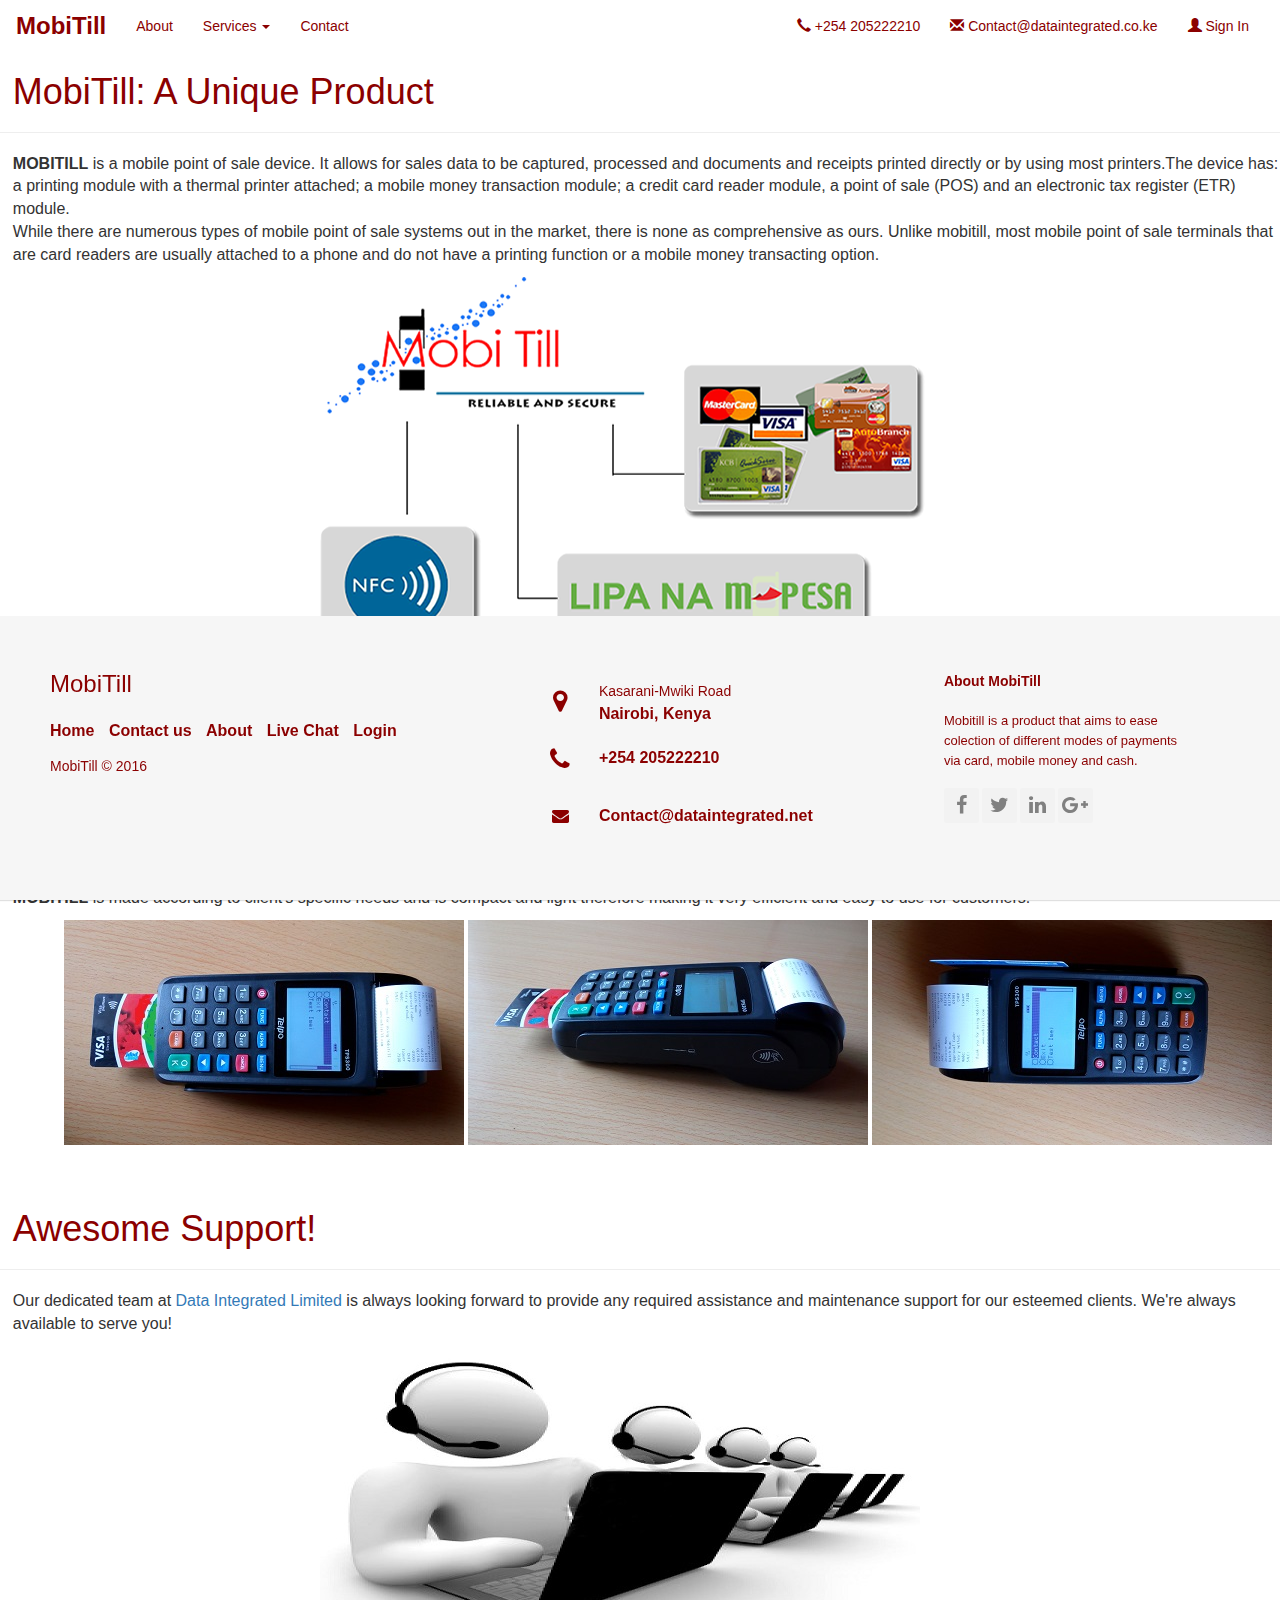
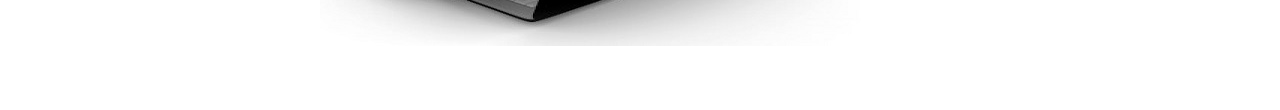
==== html/about.html @ 5650426d "First commit!" ====
<!DOCTYPE html>
<html lang="en-US">
<head>
<meta content="text/html;charset=utf-8" http-equiv="Content-Type"/>
<meta content="utf-8" http-equiv="encoding">
<meta name="viewport" content="width=device-width, initial-scale=1">

<meta http-equiv="X-UA-Compatible" content="IE=edge">
<meta name="keywords" content="footer, address, phone, icons" />


<title> 
About MobiTill
</title>

<link rel="stylesheet" href="http://maxcdn.bootstrapcdn.com/bootstrap/3.3.6/css/bootstrap.min.css">
<script src="https://ajax.googleapis.com/ajax/libs/jquery/1.12.0/jquery.min.js"></script>
<script src="http://maxcdn.bootstrapcdn.com/bootstrap/3.3.6/js/bootstrap.min.js"></script>

<link rel="stylesheet" href="http://maxcdn.bootstrapcdn.com/font-awesome/4.2.0/css/font-awesome.min.css">
<link href="http://fonts.googleapis.com/css?family=Cookie" rel="stylesheet" type="text/css">

<link href="../css/main.css" rel="stylesheet" type="text/css" />
</head>

<body>


<nav class="navbar navbar-transparent">
  <div id="navi" class="container-fluid">
    <div class="navbar-header">
      <button type="button" class="navbar-toggle" data-toggle="collapse" data-target="#myNavbar">
        <span id="tjhk"class="icon-bar"></span>
        <span class="icon-bar"></span>
        <span class="icon-bar"></span>                        
      </button>
      <a class="navbar-brand active" id="cotitle" href="index.html">MobiTill</a>
    </div>
    <div class="collapse navbar-collapse" id="myNavbar">
      <ul class="nav navbar-nav">
        <li class="active"><a href="about.html">About</a></li>
        <li class="dropdown">
          <a class="dropdown-toggle" data-toggle="dropdown" href="#">Services <span class="caret"></span></a>
          <ul class="dropdown-menu">
            <li><a href="revenue.html">Event/Revenue Management</a></li>
            <li><a href="inventory.html">Inventory Management</a></li>
            <li><a href="card.html">Card Solutions</a></li>
          </ul>
        </li>
        <li><a  href="contact.html">Contact</a></li>
        <!-- <li><a href="login.html">Login</a></li> -->
      </ul>
      <ul id="navright" class="nav navbar-nav navbar-right">
        <li><a href="#"><span class="glyphicon glyphicon-earphone"></span> +254 205222210</a></li>
        <li><a href="http://contact@dataintegrated.co.ke" target="new"><span class="glyphicon glyphicon-envelope"></span> Contact@dataintegrated.co.ke</a></li>
		<li><a href="login.html"><span class="glyphicon glyphicon-user"></span> Sign In</a></li>
      </ul>
    </div>
  </div>
</nav>


<div class="infotab3">	
	<h1 class="titles" id="totab">MobiTill: A Unique Product</h1>
	<hr>
	<p class="mobitext"><strong>MOBITILL</strong> is a mobile point of sale device. It allows for sales data to be captured, processed and documents and receipts printed directly or by using most printers.The device has: a printing module with a thermal printer attached; a mobile money transaction module; a credit card reader module, a point of sale (POS) and an electronic tax register (ETR) module.
	<br>While there are numerous types of mobile point of sale systems out in the market, there is none as comprehensive as ours. Unlike mobitill, most mobile point of sale terminals that are card readers are usually attached to a phone and do not have a printing function or a mobile money transacting option. </p>
	<center><img class="mobimg1" src="../media/mobitext1.png"></center>
	
</div>

<div class="infotab2">	
	<h1 class="titles">Easy To Use</h1>
	<hr>
	<p class="mobitext"><strong>MOBITILL</strong> is made according to client's specific needs and is compact and light therefore making it very efficient and easy to use for customers.</p>
	<img class="mobimg2" src="../media/mach1.jpg">
	<img src="../media/mach2.jpg">
	<img src="../media/mach3.jpg">
	
</div>

<div class="infotab2">
	<h1 class="titles">Awesome Support!</h1>
	<hr>
	<p class="mobitext">Our dedicated team at <a id="data" href="http://www.dataintegrated.net" target="blank">Data Integrated Limited</a> is always looking forward to provide any required assistance and maintenance support for our esteemed clients. We're always available to serve you!</p>
	
	<img class="mobimg3" src="../media/support2.jpg">
</div>


<footer class="footer-distributed">

	<div class="footer-left">

		<h3>Mobi<span>Till</span></h3>

			<p class="footer-links">
				<a href="index.html">Home</a>
					
				<a href="contact.html">Contact us</a>
					
				<a href="#">About</a>
					
				<a href="#">Live Chat</a>
					
				<a href="login.html">Login</a>
			</p>

			<p class="footer-company-name">MobiTill &copy; 2016</p>
	</div>

	<div class="footer-center">

			<div>
				<i class="fa fa-map-marker"></i>
				<p><span>Kasarani-Mwiki Road</span> Nairobi, Kenya</p>
			</div>

			<div>
				<i class="fa fa-phone"></i>
				<p>+254 205222210</p>
			</div>

			<div>
				<i class="fa fa-envelope"></i>
				<p><a href="http://www.contact@dataintegrated.net">Contact@dataintegrated.net</a></p>
			</div>

	</div>

	<div class="footer-right">

			<p class="footer-company-about">
				<span>About MobiTill </span>
				Mobitill is a product that aims to ease colection of different modes of payments via card, mobile money and cash.
			</p>

			<div class="footer-icons">
					<div class="column f-icon">
					<a href="https://www.facebook.com/dataintegratedltd/" target="blank"><i class="fa fa-facebook"></i></a>
					</div>
					<div class="column t-icon">
					<a href="https://twitter.com/DataIntegrated" target="blank"><i class="fa fa-twitter"></i></a>
					</div>
					<div class="column l-icon">
					<a href="https://ke.linkedin.com/pub/data-integrated/b4/974/760" target="blank"><i class="fa fa-linkedin"></i></a>
					</div>
					<div class="column g-icon">
					<a href="https://plus.google.com/112435667041115414302" target="blank"><i class="fa fa-google-plus"></i></a>
					</div>
			</div>
			
	</div>

</footer>


</body>
</html>
---- css/main.css ----
.row{display: table-row;}
.column{display: table-cell;}
.block{display: block;}
video {display: block; }


/*    B O D Y
-----------------------------------------------------------------------------------------------------------------------------*/

body{
	background-color: white;
	font-family: sans-serif;
	
}

body#home a#link_home{
	color: red;
	font-weight: bold;
	font-size: 18px;
	}


/*    C O N T A I N E R
-----------------------------------------------------------------------------------------------------------------------------*/
#container{
	overflow: hidden;
	
	}

/*     N A V I G A T I O N
-----------------------------------------------------------------------------------------------------------------------------*/
#navi a{
	/* background-color: #f6f6f6; */
	color: #8B0000;
	/* position: relative;
	z-index: 100; */
	}
#navi a:hover{
	color: #cc0000;
	background-color: transparent;
	}
#navi a:visited{
	text-decoration: none;
	background-color: transparent;
	}
#cotitle{
	color: #8B0000;
	font-size: 18pt;
	font-weight: bold;
	}
.navbar-default .navbar-nav > li > a:hover, .navbar-default .navbar-nav > li > a:focus {
color: red;  /*Sets the text hover color on navbar*/
}
.navbar-default .navbar-nav > .active > a, .navbar-default .navbar-nav > .active >   
 a:hover, .navbar-default .navbar-nav > .active > a:focus {
color: white; /*BACKGROUND color for active*/
background-color: #8B0000;
}
.navbar-default .navbar-nav > li > a {
   color: #8B0000; /*Change active text color here*/
    }	
.navbar-default {
	border: none;
	}

.icon-bar{
	background-color: #8B0000;
	}


/*    R E S P O N S I V E   C O R N E R!!!
---------------------------------------------------------------------------------------------------------------------------*/	
	
@media screen and (max-width:680px){

#videotext{
	float: center;
	font-size: 16px;
	margin-top: 10%;
	
	}
h1.darktext {
	font-size: 30px !important;
	display: inline;
	margin: 0;
	padding: 0;
	}	
/* .vidbg {
	background-image: url("../media/altimg4.png");
	background-size: cover;
	background-position: fill;
} */
}



	
/*    V I D E O   C O N T A I N E R
-----------------------------------------------------------------------------------------------------------------------------*/	

.video-background {
	display:none;
	position:fixed;
	background-color: rgba(0,0,0,.5);
	height:100vh;
	width:100%;
	top:0;
	left:0;
	z-index=1000;
}
.video-box {
	width:700px;
	min-height:441px;
	margin:auto;
	margin-top:10%;gr
}
.vidbg {
	background-image:url('../media/altimg4.png');
}

.btnplay {
	width:75px;
	margin-left:auto;
	margin-right: auto;
	margin-top:20%;
	border:none;
	padding: 5px;
	padding-top:10px;
	padding-bottom: 10px;
	border-radius:10px;
	text-decoration: none;
    display: block;
    background: #8B0000;
    text-align: center;
    color: white;
    font-weight: bold;
	
	}	
.btnplay #vidpause :hover{
	background-color: #cc0000;
	}
/*    T E X T   A R E A
----------------------------------------------------------------------------------------------------------------------------*/
.infotab {
	width:100%;
	height: 100vh;
}
#videotext{
	float: left;
	font-size: 30px;
	margin-top: 0%;
	margin-left: 1.1%;
	color: #8B0000;
	}
	
	
#totab{
	margin-top: 0%;
	}	

h1.darktext {
font-size:35px !important;
display: inline;

}
		

/*    B O T T O M      A R E A
----------------------------------------------------------------------------------------------------------------------------*/


.mobitext{
	margin-left: 1%;
	font-size: 12pt;
	font-weight: normal;
	}	


h1.titles{
	color: #8B0000;
	margin-left: 1%;
	}
h2.invtext{
	margin-left: 1%;
	}	
	
a#data{
	text-decoration: none;
	}

.mobimg1{
	margin-left: 25%;
	}
.mobimg2{
	margin-left: 5%;
	}	
.mobimg3{
	margin-left: 25%;
	}	
.infotab2{
	margin-bottom: 5%;
	}
.mobimg5{
	margin-left: 5%;
	}	
.mobimg6{
	margin-left: 5%;
	}		
.mobimg7{
	margin-left: 6%;
	}
	
	/*    F O O T E R
----------------------------------------------------------------------------------------------------------------------------*/	
	

@import url('http://fonts.googleapis.com/css?family=Open+Sans:400,700');

*{
	padding:0;
	margin:0;
}

header{
	text-align: center;
	padding-top: 100px;
	margin-bottom:200px;
}

header h1{
	color: #f2f2f2;
	padding-bottom: 16px;
}

header h2{
	color: #f2f2f2;
}

header h2 a{
	color:inherit;
	text-decoration: none;
	display: inline-block;
	border: 1px solid #F05283;
	padding: 10px 15px;
	border-radius: 3px;
	text-transform: uppercase;
}


header ul {
	max-width: 600px;
	margin: 60px auto 0;
}

header ul a{
	text-decoration: none;
	color: Black;
	text-align: left;
	background-color: #f2f2f2;
	padding: 10px 16px;
	border-radius: 2px;
	opacity: 1.0;
	font-size: 16px;
	display: inline-block;
	margin: 4px;
	line-height: 1;
	outline: none;

	transition: 0.2s ease;
}

header ul li a.active{
	background-color: #f2f2f2;
	pointer-events: none;
}

header ul li a:hover {
	opacity: 1;
}

header ul{
	list-style: none;
	padding: 0;
}

header ul li{
	display: inline-block;
}




footer{
	position: fixed;
	bottom: 0;
}

@media (max-height:800px){
	footer { position: static; }
	header { padding-top:40px; }
}

/* more code
-----------------------*/	
.footer-distributed{
	background-color: #f6f6f6;
	box-shadow: 0 1px 1px 0 rgba(0, 0, 0, 0.12);
	box-sizing: border-box;
	width: 100%;
	text-align: left;
	font: bold 16px sans-serif;

	padding: 55px 50px;
	margin-top: 0%;
}

.footer-distributed .footer-left,
.footer-distributed .footer-center,
.footer-distributed .footer-right{
	display: inline-block;
	vertical-align: top;
}

/* Footer left */

.footer-distributed .footer-left{
	width: 40%;
}

/* The company logo */

.footer-distributed h3{
	color:  #8B0000;
	/* font: normal 36px 'Cookie', cursive; */
	margin: 0;
}

.footer-distributed h3 span{
	color:  #8B0000;
}

/* Footer links */

.footer-distributed .footer-links{
	color:  #8B0000;
	margin: 20px 0 12px;
	padding-left: 0;
}

.footer-distributed .footer-links a{
	display:inline-block;
	line-height: 1.8;
	text-decoration: none;
	color:  inherit;
	padding-right: 10px;
}

.footer-distributed .footer-company-name{
	color:  #8B0000;
	font-size: 14px;
	font-weight: normal;
	margin: 0;
}

/* Footer Center */

.footer-distributed .footer-center{
	width: 35%;
}

.footer-distributed .footer-center i{
	background-color:  f2f2f2;
	color: #8B0000;
	font-size: 25px;
	width: 38px;
	height: 38px;
	border-radius: 50%;
	text-align: center;
	line-height: 42px;
	margin: 10px 15px;
	vertical-align: middle;
}

.footer-distributed .footer-center i.fa-envelope{
	font-size: 17px;
	line-height: 38px;
}

.footer-distributed .footer-center p{
	display: inline-block;
	color: #8B0000;
	vertical-align: middle;
	margin:0;
}

.footer-distributed .footer-center p span{
	display:block;
	font-weight: normal;
	font-size:14px;
	line-height:2;
}

.footer-distributed .footer-center p a{
	color:  #8B0000;
	text-decoration: none;;
}


/* Footer Right */

.footer-distributed .footer-right{
	width: 20%;
}

.footer-distributed .footer-company-about{
	line-height: 20px;
	color:  #8B0000;
	font-size: 13px;
	font-weight: normal;
	margin: 0;
}

.footer-distributed .footer-company-about span{
	display: block;
	color:  #8B0000;
	font-size: 14px;
	font-weight: bold;
	margin-bottom: 20px;
}

.footer-distributed .footer-icons{
	margin-top: 7%;
	padding-left: 0px;
}

.footer-distributed .footer-icons a{
	display: inline-block;
	width: 35px;
	height: 35px;
	cursor: pointer;
	background-color:  #f2f2f2;
	border-radius: 2px;

	font-size: 20px;
	color: grey;
	text-align: center;
	line-height: 35px;

	margin-right: 3px;
	margin-bottom: 5px;
}
.footer-distributed .footer-icons a :hover{
	display: inline-block;
	width: 35px;
	height: 35px;
	cursor: pointer;
	background-color:  white;
	border-radius: 2px;

	font-size: 20px;
	color: #3b5998;
	text-align: center;
	line-height: 35px;

	margin-right: 3px;
	margin-bottom: 5px;
	}
	
.footer-distributed .footer-icons .f-icon a :hover{
	display: inline-block;
	width: 35px;
	height: 35px;
	cursor: pointer;
	background-color:  white;
	border-radius: 2px;

	font-size: 20px;
	color: #3b5998;
	text-align: center;
	line-height: 35px;

	margin-right: 3px;
	margin-bottom: 5px;
	}
.footer-distributed .footer-icons .t-icon a :hover{
	display: inline-block;
	width: 35px;
	height: 35px;
	cursor: pointer;
	background-color:  white;
	border-radius: 2px;

	font-size: 20px;
	color: #00aced;
	text-align: center;
	line-height: 35px;

	margin-right: 3px;
	margin-bottom: 5px;
	}	
.footer-distributed .footer-icons .l-icon a :hover{
	display: inline-block;
	width: 35px;
	height: 35px;
	cursor: pointer;
	background-color:  white;
	border-radius: 2px;

	font-size: 20px;
	color: #007bb6;
	text-align: center;
	line-height: 35px;

	margin-right: 3px;
	margin-bottom: 5px;
	}	
.footer-distributed .footer-icons .g-icon a :hover{
	display: inline-block;
	width: 35px;
	height: 35px;
	cursor: pointer;
	background-color:  white;
	border-radius: 2px;

	font-size: 20px;
	color: #dd4b39;
	text-align: center;
	line-height: 35px;

	margin-right: 3px;
	margin-bottom: 5px;
	}	
	
/* If you don't want the footer to be responsive, remove these media queries */

@media (max-width: 880px) {

	.footer-distributed{
		font: bold 14px sans-serif;
	}

	.footer-distributed .footer-left,
	.footer-distributed .footer-center,
	.footer-distributed .footer-right{
		display: block;
		width: 100%;
		margin-bottom: 40px;
		text-align: center;
	}

	.footer-distributed .footer-center i{
		margin-left: 0;
	}

}

/*    T H E                                C O N T A C T                                   P A G E
-----------------------------------------------------------------------------------------------------------------------------*/
#form_contact{
	padding-left: 10px;
	padding-top: 10px;
	font-size: 14pt;
	}

/*    T H E                                L O G - I N                                      P A G E
-----------------------------------------------------------------------------------------------------------------------------*/
/* LOGIN FORM
----------------------*/	
#formarea{
	position: relative;
    top: 5%;
    left: 0%;
    min-width: 100%;
    width: auto;
    height: 220px;


}

.loginform ul {
	display: ;
	list-style-type: none;
    padding-top: 50px;
	padding-left: 20px;
    margin: 0;
}


.loginform li {
    display: block;
    float: left;
}

label {
    display: block;
    color: #8B0000;
}

input{
	font-family: "sans-serif";
	}

.cf:before,
.cf:after {
    content: ""; 
    display: table;
}
 
.cf:after {
    clear: both;
}
.cf {
    *zoom: 1;
}
:focus {
    outline: 0;
}

.loginform input:not([type=submit]) {
    padding: 5px;
    margin-right: 10px;
    border: 1px solid rgba(0, 0, 0, 0.3);
    border-radius: 3px;
    box-shadow: inset 0px 1px 3px 0px rgba(0, 0, 0, 0.1), 
                0px 1px 0px 0px rgba(250, 250, 250, 0.5) ;
}

.loginform input[type=submit] {
    border: 1px solid rgba(0, 0, 0, 0.3);
    background: #64c8ef; /* Old browsers */
    background: -moz-linear-gradient(top,  #64c8ef 0%, #00a2e2 100%); /* FF3.6+ */
    background: -webkit-gradient(linear, left top, left bottom, color-stop(0%,#64c8ef), color-stop(100%,#00a2e2)); /* Chrome,Safari4+ */
    background: -webkit-linear-gradient(top,  #64c8ef 0%,#00a2e2 100%); /* Chrome10+,Safari5.1+ */
    background: -o-linear-gradient(top,  #64c8ef 0%,#00a2e2 100%); /* Opera 11.10+ */
    background: -ms-linear-gradient(top,  #64c8ef 0%,#00a2e2 100%); /* IE10+ */
    background: linear-gradient(to bottom,  #64c8ef 0%,#00a2e2 100%); /* W3C */
    filter: progid:DXImageTransform.Microsoft.gradient( startColorstr='#64c8ef', endColorstr='#00a2e2',GradientType=0 ); /* IE6-9 */
    color: #fff;
    padding: 5px 15px;
    margin-right: 0;
    margin-top: 15px;
    border-radius: 3px;
    text-shadow: 1px 1px 0px rgba(0, 0, 0, 0.3);
}


#loginbtn{
	padding-left: 0px;
	padding-top:4px;
	color:#8B0000;
	}
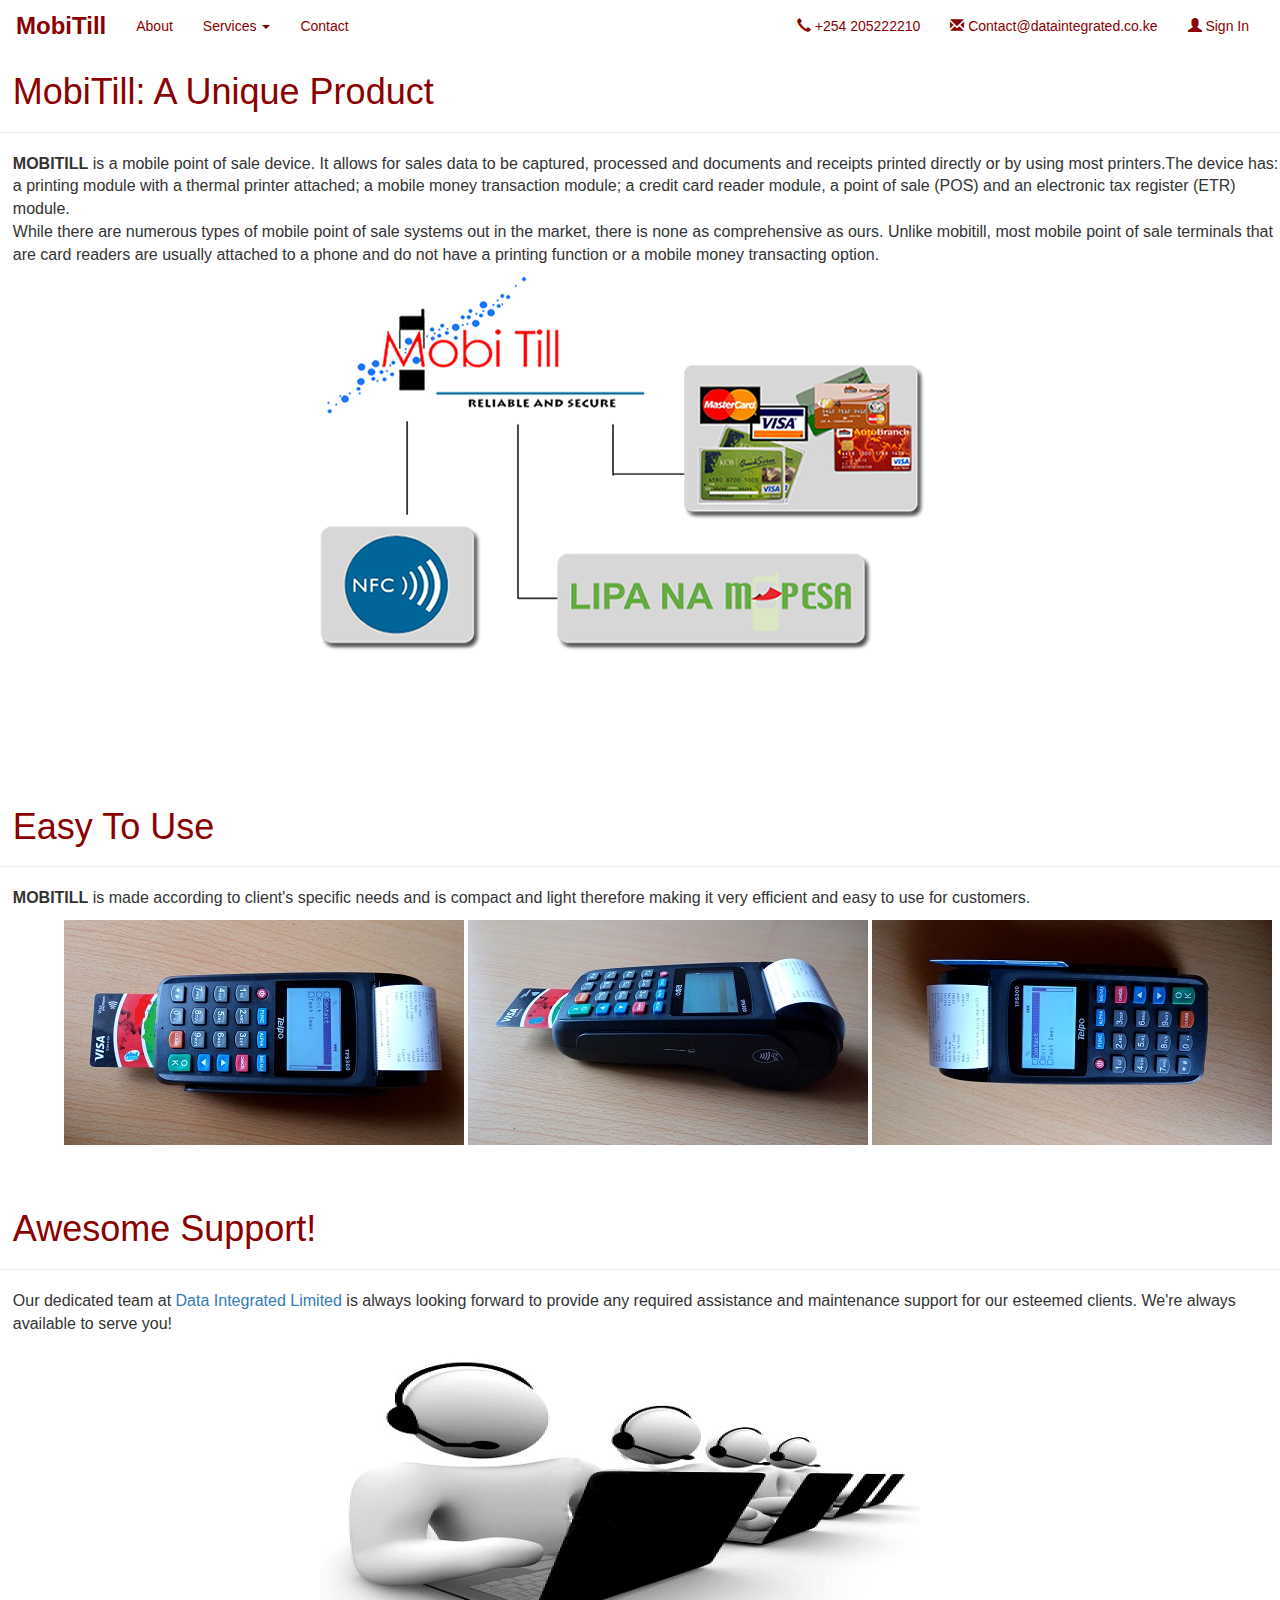
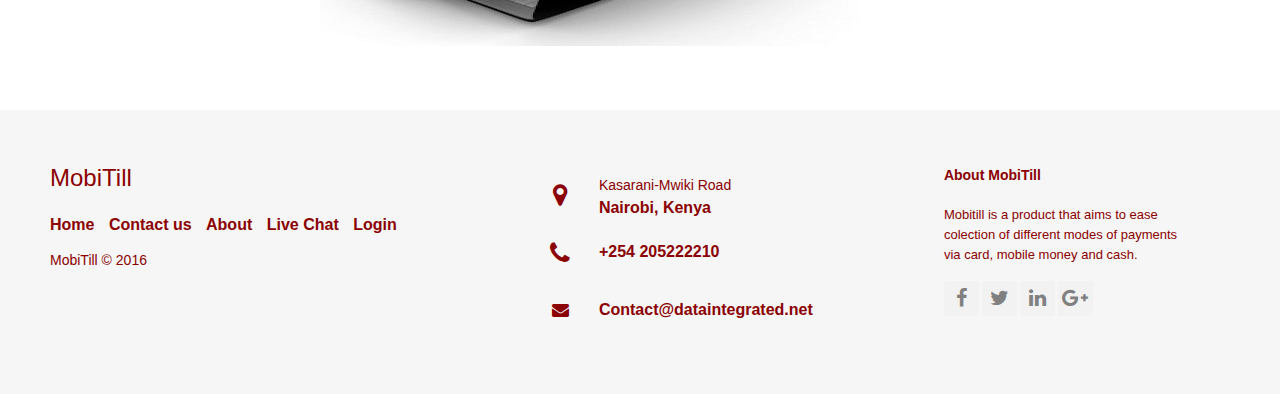
==== commit 2d52e2b5: "more changes on 15/08/2016" ====
--- a/html/about.html
+++ b/html/about.html
@@ -53,7 +53,7 @@
       <ul id="navright" class="nav navbar-nav navbar-right">
         <li><a href="#"><span class="glyphicon glyphicon-earphone"></span> +254 205222210</a></li>
         <li><a href="http://contact@dataintegrated.co.ke" target="new"><span class="glyphicon glyphicon-envelope"></span> Contact@dataintegrated.co.ke</a></li>
-		<li><a href="login.html"><span class="glyphicon glyphicon-user"></span> Sign In</a></li>
+		<li><a href="http://dash.mobitill.com/login" target="blank"><span class="glyphicon glyphicon-user"></span> Sign In</a></li>
       </ul>
     </div>
   </div>
--- a/css/main.css
+++ b/css/main.css
@@ -118,8 +118,15 @@
 }
 .vidbg {
 	background-image:url('../media/altimg4.png');
-}
-
+	background-size: cover;
+	background-position: fill;
+}
+
+.infotab {
+	width:100%;
+	height: 100vh;
+	}
+	
 .btnplay {
 	width:75px;
 	margin-left:auto;
@@ -143,15 +150,11 @@
 	}
 /*    T E X T   A R E A
 ----------------------------------------------------------------------------------------------------------------------------*/
-.infotab {
-	width:100%;
-	height: 100vh;
-}
 #videotext{
 	float: left;
 	font-size: 30px;
 	margin-top: 0%;
-	margin-left: 1.1%;
+	margin-left: 0.85%;
 	color: #8B0000;
 	}
 	
@@ -293,7 +296,7 @@
 
 
 footer{
-	position: fixed;
+	position: relative;
 	bottom: 0;
 }
 
@@ -561,6 +564,7 @@
 #form_contact{
 	padding-left: 10px;
 	padding-top: 10px;
+	padding-bottom: 160%;
 	font-size: 14pt;
 	}
 
